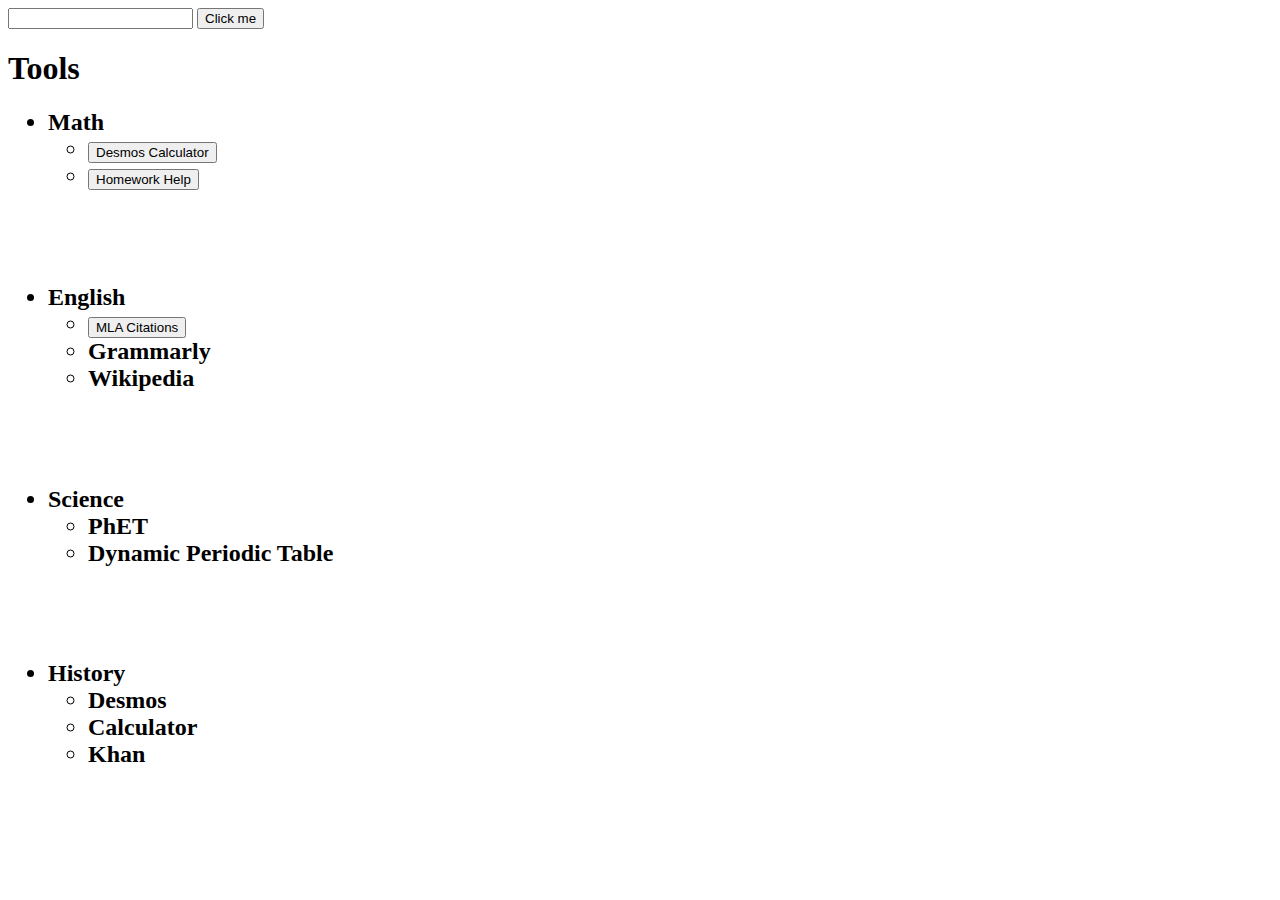
==== index.html @ 1c666537 "Update index.html" ====
<!DOCTYPE html>
<html>
<style>
#mydiv1 {
  position: absolute;
  z-index: 9;
  background-color: #f1f1f1;
  text-align: center;
  border: 1px solid #d3d3d3;
  top: 500px;
}
#mydiv1header {
  padding: 10px;
  cursor: move;
  z-index: 10;
  background-color: #2196F3;
  color: #fff;
}
#mydiv3 {
  position: absolute;
  z-index: 9;
  background-color: #f1f1f1;
  text-align: center;
  border: 1px solid #d3d3d3;
  top: 500px;
  left: 700px;
}
#mydiv3header {
  padding: 10px;
  cursor: move;
  z-index: 10;
  background-color: #2196F3;
  color: #fff;
}
#mydiv2 {
  position: absolute;
  z-index: 9;
  background-color: #f1f1f1;
  text-align: center;
  border: 1px solid #d3d3d3;
  left: 700px;
}
#mydiv2header {
  padding: 10px;
  cursor: move;
  z-index: 10;
  background-color: #2196F3;
  color: #fff;
}
#mydiv4 {
  position: absolute;
  z-index: 9;
  background-color: #f1f1f1;
  text-align: center;
  border: 1px solid #d3d3d3;
}
#mydiv4header {
  padding: 10px;
  cursor: move;
  z-index: 10;
  background-color: #2196F3;
  color: #fff;
}
#mydiv5 {
  position: absolute;
  z-index: 9;
  background-color: #f1f1f1;
  text-align: center;
  border: 1px solid #d3d3d3;
}
#mydiv5header {
  padding: 10px;
  cursor: move;
  z-index: 10;
  background-color: #2196F3;
  color: #fff;
}
#mydiv6 {
  position: absolute;
  z-index: 9;
  background-color: #f1f1f1;
  text-align: center;
  border: 1px solid #d3d3d3;
}
#mydiv6header {
  padding: 10px;
  cursor: move;
  z-index: 10;
  background-color: #2196F3;
  color: #fff;
}
div {
  resize: both;
  overflow: auto;
}
.site {
  position: relative;
  height: 100%;
  width: 100%; 
}
.element{
  min-height: 200px;
  min-width: 300px;
}
</style>
<body>

<script src="https://www.desmos.com/api/v1.2/calculator.js?apiKey=dcb31709b452b1cf9dc26972add0fda6"></script>
<script src="script.js"></script>

<div id="main">
 
</div>

<input type="text" name="link" id="link">
<button onclick="NewFunction(document.getElementById('link').value)">Click me</button>
</div>


<script>
function NewFunction(source){
  var count = document.getElementsByClassName("element").length + 1
  // Now create and append to iDiv
  main = document.getElementById("main")
  var newElement = document.createElement('div');
  var innerDiv = document.createElement('div');
  var f = document.createElement('iframe');
  f.src = source;
  newElement.setAttribute("class", "element")
  f.setAttribute("class", "site")
  newElement.id = ("mydiv" + count)
  newElement.style.width = "600px"
  newElement.style.height = "400px"
  innerDiv.id = newElement.id + "header"
  // The variable iDiv is still good... Just append to it.
  main.appendChild(newElement)
  newElement.appendChild(innerDiv)
  newElement.appendChild(f)
  stuff = document.getElementsByClassName("element")
  for (x=0; x<stuff.length; x++){
    dragElement(document.getElementById(stuff[x].id))  
}
}
</script>


<script>
//Make the DIV element draggagle:
/*
dragElement(document.getElementById("mydiv"));
dragElement(document.getElementById("mydiv2"));
dragElement(document.getElementById("mydiv3"));
stuff = document.getElementsByClassName("element")
for (x=0; x<stuff.length; x++){
  dragElement(document.getElementById(stuff[x].id))  
}
*/
stuff = document.getElementsByClassName("element")
for (x=0; x<stuff.length; x++){
  dragElement(document.getElementById(stuff[x].id))  
}
//dragElement(document.getElementById("lol"));
</script>


</body>
<body2>
    <head2>
    <link href="https://fonts.googleapis.com/css?family=Raleway" rel="stylesheet">
    <link rel="stylesheet" href="style2.css">
  </head2>
  <h1 id = "title1"> Tools </h1>
  <ul>
    <h2 id = "drag1" draggable = "true" ondragstart="drag(event)"><li><a> Math</a>
      <ul>
        <li><a><button onclick="NewFunction('https://www.desmos.com/calculator')">  Desmos Calculator </button></a></li>
        <li><a><button onclick="NewFunction('https://www.slader.com/')"> Homework Help </a></li>
      </ul>
    </li></h2>
    <br>
    <br>
    <br>
    <h2><li><a>English</a>
     <ul>
        <li><a><button onclick="NewFunction('https://owl.purdue.edu/owl/research_and_citation/mla_style/mla_formatting_and_style_guide/mla_works_cited_page_basic_format.html')">MLA Citations</a></li>
        <li><a>Grammarly</a></li>
        <li><a>Wikipedia</a></li>
      </ul>
    </li></h2>
    <br>
    <br>
    <br>
    <h2><li><a>Science</a>
     <ul>
        <li><a>PhET</a></li>
        <li><a>Dynamic Periodic Table</a></li>
      </ul>
    </li></h2>
    <br>
    <br>
    <br>
    <h2><li><a>History</a>
     <ul>
        <li><a>Desmos</a></li>
        <li><a>Calculator</a></li>
        <li><a>Khan</a></li>
      </ul>
    </li></h2>
  </ul>
<head>

<script>
function allowDrop(ev) {
  ev.preventDefault();
}
function drag(ev) {
  ev.dataTransfer.setData("text", ev.target.id);
}
function drop(ev) {
  ev.preventDefault();
  var data = ev.dataTransfer.getData("text");
  ev.target.appendChild(document.getElementsByID(data));
}
</script>
</head>
<body>

<div id="div1" ondrop="drop(event)" ondragover="allowDrop(event)"></div>
<br>

<script>
  
</body>
</html>
</body2>
</html>
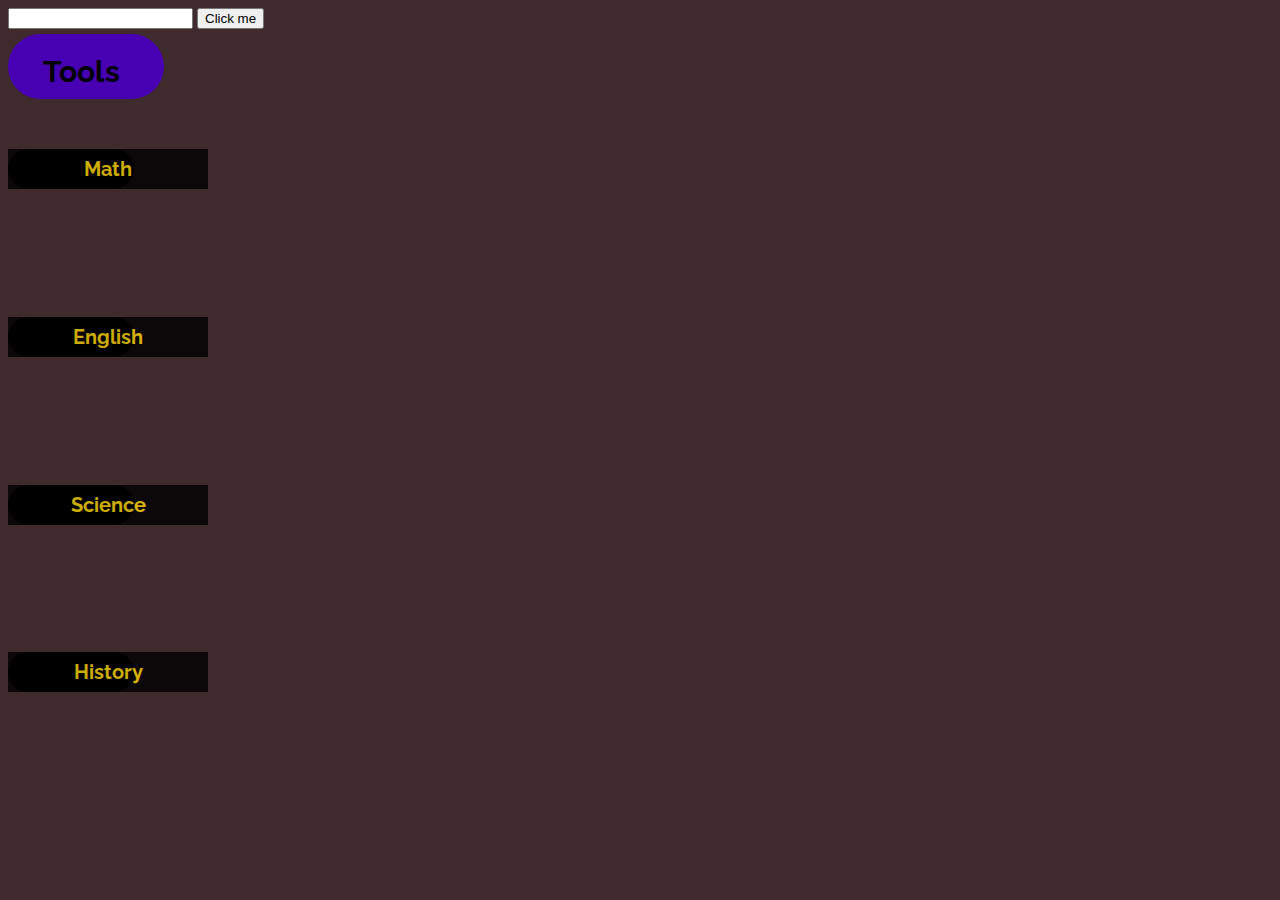
==== commit cfab67ff: "Add files via upload" ====
--- a/index.html
+++ b/index.html
@@ -9,13 +9,16 @@
   border: 1px solid #d3d3d3;
   top: 500px;
 }
+
 #mydiv1header {
   padding: 10px;
   cursor: move;
   z-index: 10;
   background-color: #2196F3;
   color: #fff;
-}
+
+}
+
 #mydiv3 {
   position: absolute;
   z-index: 9;
@@ -25,6 +28,7 @@
   top: 500px;
   left: 700px;
 }
+
 #mydiv3header {
   padding: 10px;
   cursor: move;
@@ -32,6 +36,7 @@
   background-color: #2196F3;
   color: #fff;
 }
+
 #mydiv2 {
   position: absolute;
   z-index: 9;
@@ -40,6 +45,7 @@
   border: 1px solid #d3d3d3;
   left: 700px;
 }
+
 #mydiv2header {
   padding: 10px;
   cursor: move;
@@ -47,6 +53,7 @@
   background-color: #2196F3;
   color: #fff;
 }
+
 #mydiv4 {
   position: absolute;
   z-index: 9;
@@ -54,6 +61,7 @@
   text-align: center;
   border: 1px solid #d3d3d3;
 }
+
 #mydiv4header {
   padding: 10px;
   cursor: move;
@@ -61,6 +69,7 @@
   background-color: #2196F3;
   color: #fff;
 }
+
 #mydiv5 {
   position: absolute;
   z-index: 9;
@@ -68,6 +77,7 @@
   text-align: center;
   border: 1px solid #d3d3d3;
 }
+
 #mydiv5header {
   padding: 10px;
   cursor: move;
@@ -75,6 +85,7 @@
   background-color: #2196F3;
   color: #fff;
 }
+
 #mydiv6 {
   position: absolute;
   z-index: 9;
@@ -82,6 +93,7 @@
   text-align: center;
   border: 1px solid #d3d3d3;
 }
+
 #mydiv6header {
   padding: 10px;
   cursor: move;
@@ -89,10 +101,12 @@
   background-color: #2196F3;
   color: #fff;
 }
+
 div {
   resize: both;
   overflow: auto;
 }
+
 .site {
   position: relative;
   height: 100%;
@@ -122,6 +136,7 @@
   var count = document.getElementsByClassName("element").length + 1
   // Now create and append to iDiv
   main = document.getElementById("main")
+
   var newElement = document.createElement('div');
   var innerDiv = document.createElement('div');
   var f = document.createElement('iframe');
@@ -132,10 +147,14 @@
   newElement.style.width = "600px"
   newElement.style.height = "400px"
   innerDiv.id = newElement.id + "header"
+
+
   // The variable iDiv is still good... Just append to it.
+
   main.appendChild(newElement)
   newElement.appendChild(innerDiv)
   newElement.appendChild(f)
+
   stuff = document.getElementsByClassName("element")
   for (x=0; x<stuff.length; x++){
     dragElement(document.getElementById(stuff[x].id))  
@@ -146,20 +165,33 @@
 
 <script>
 //Make the DIV element draggagle:
+
+
 /*
 dragElement(document.getElementById("mydiv"));
 dragElement(document.getElementById("mydiv2"));
 dragElement(document.getElementById("mydiv3"));
+
+
+
 stuff = document.getElementsByClassName("element")
 for (x=0; x<stuff.length; x++){
   dragElement(document.getElementById(stuff[x].id))  
 }
+
 */
+
 stuff = document.getElementsByClassName("element")
 for (x=0; x<stuff.length; x++){
   dragElement(document.getElementById(stuff[x].id))  
 }
+
 //dragElement(document.getElementById("lol"));
+
+
+
+
+
 </script>
 
 
@@ -183,7 +215,7 @@
     <h2><li><a>English</a>
      <ul>
         <li><a><button onclick="NewFunction('https://owl.purdue.edu/owl/research_and_citation/mla_style/mla_formatting_and_style_guide/mla_works_cited_page_basic_format.html')">MLA Citations</a></li>
-        <li><a>Grammarly</a></li>
+        <li><a><button onclick="NewFunction('https://www.grammarly.com/')"> Grammarly</a></li>
         <li><a>Wikipedia</a></li>
       </ul>
     </li></h2>
@@ -213,9 +245,11 @@
 function allowDrop(ev) {
   ev.preventDefault();
 }
+
 function drag(ev) {
   ev.dataTransfer.setData("text", ev.target.id);
 }
+
 function drop(ev) {
   ev.preventDefault();
   var data = ev.dataTransfer.getData("text");
@@ -232,5 +266,6 @@
   
 </body>
 </html>
+
 </body2>
 </html>
--- a/style2.css
+++ b/style2.css
@@ -0,0 +1,75 @@
+body{
+	background-color:rgb(63, 42, 46);
+  background-size: 100%;
+	font-family: 'Raleway', sans-serif,bold;
+  color:white;
+}
+
+#title1{
+	margin: 50px auto;
+	padding: 20px 20px 10px 10px;
+	background: linear-gradient(45deg, #8c0000 50%, #4700b2 50%);
+	background-size: 250%;
+	background-position: right;
+	border-radius: 35px;
+	margin-top: 5px;
+  margin-left:0px;
+	display: box;
+	width: 10%;
+	height: 2%;
+	font-size: 30px;
+	color: black;
+	text-align: center;
+	text-decoration: none;
+	transition-duration: 0.6s;
+}
+#title1:hover{
+	background-position: left;
+	color:gold;
+}
+h2 {
+	background-color: rgb(0, 0, 0);
+	background-size: 100%;
+	background-position: center;
+	border-radius: 35px;
+	margin-top: 50px;
+	width: 10%;
+	height: 20%;
+	font-size: 25px;
+	text-align: center;
+	text-decoration: none;
+	transition-duration: 0.6s;
+}
+h2 {
+	background-position: left;
+	color:gold;
+}
+ul{
+  margin:0px;
+  padding: 0px;
+  list-style:none;
+}
+ul li{
+  float:up;
+  width: 200px;
+  height: 40px;
+  background-color:black;
+  opacity: .8;
+  line-height: 40px;
+  text-align: center;
+  font-size: 20px;
+}
+ul li a{
+  text-decoration: none;
+  display: block;
+}
+ul li a:hover{
+  background-position: left;
+  background: red;
+} 
+ul li ul li{
+  display:none;
+} 
+ul li:hover ul li{
+  display:block;
+}
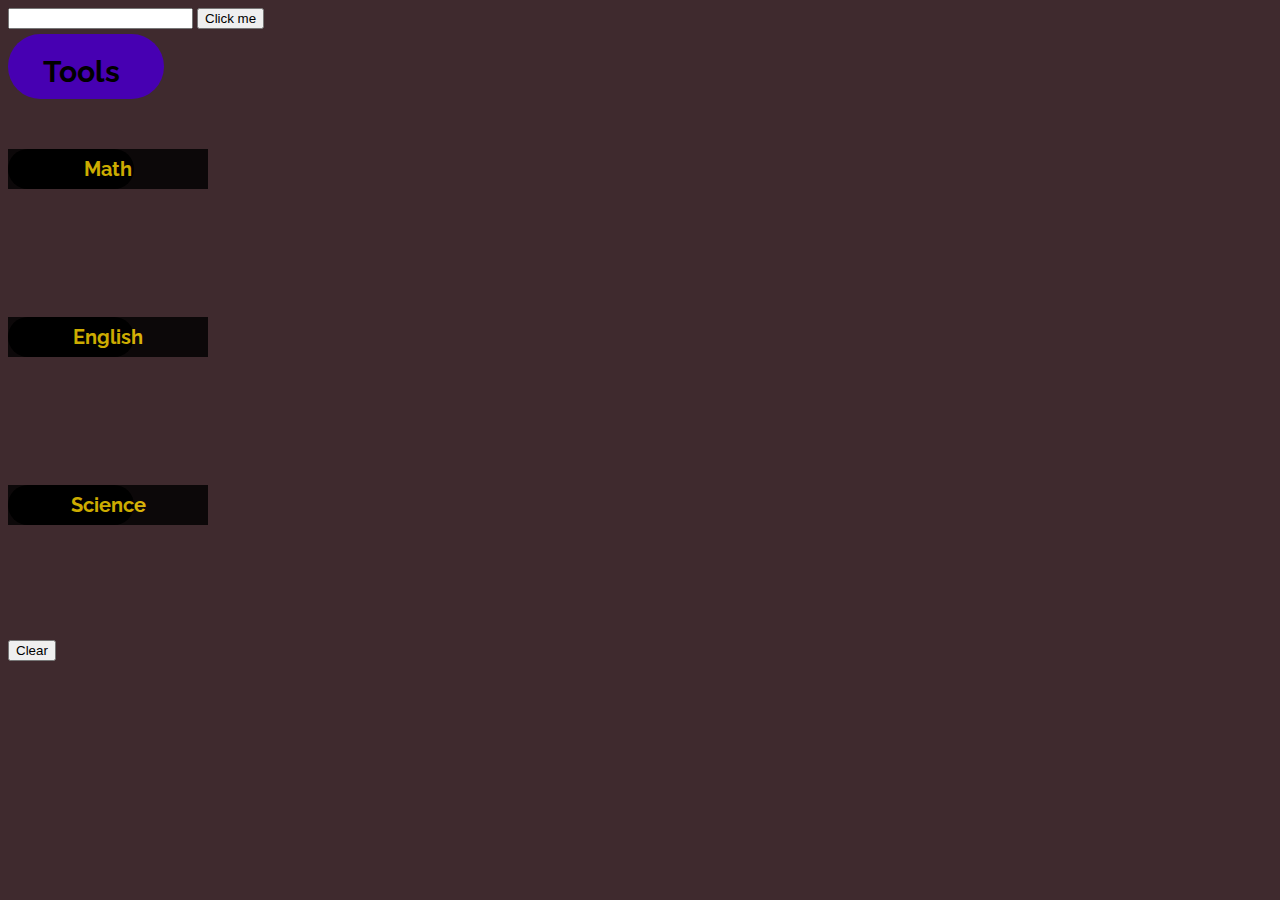
==== commit 4321afc9: "abhi workin prettty well hopefully" ====
--- a/index.html
+++ b/index.html
@@ -1,132 +1,136 @@
 <!DOCTYPE html>
 <html>
 <style>
-#mydiv1 {
-  position: absolute;
-  z-index: 9;
-  background-color: #f1f1f1;
-  text-align: center;
-  border: 1px solid #d3d3d3;
-  top: 500px;
-}
-
-#mydiv1header {
-  padding: 10px;
-  cursor: move;
-  z-index: 10;
-  background-color: #2196F3;
-  color: #fff;
-
-}
-
-#mydiv3 {
-  position: absolute;
-  z-index: 9;
-  background-color: #f1f1f1;
-  text-align: center;
-  border: 1px solid #d3d3d3;
-  top: 500px;
-  left: 700px;
-}
-
-#mydiv3header {
-  padding: 10px;
-  cursor: move;
-  z-index: 10;
-  background-color: #2196F3;
-  color: #fff;
-}
-
-#mydiv2 {
-  position: absolute;
-  z-index: 9;
-  background-color: #f1f1f1;
-  text-align: center;
-  border: 1px solid #d3d3d3;
-  left: 700px;
-}
-
-#mydiv2header {
-  padding: 10px;
-  cursor: move;
-  z-index: 10;
-  background-color: #2196F3;
-  color: #fff;
-}
-
-#mydiv4 {
-  position: absolute;
-  z-index: 9;
-  background-color: #f1f1f1;
-  text-align: center;
-  border: 1px solid #d3d3d3;
-}
-
-#mydiv4header {
-  padding: 10px;
-  cursor: move;
-  z-index: 10;
-  background-color: #2196F3;
-  color: #fff;
-}
-
-#mydiv5 {
-  position: absolute;
-  z-index: 9;
-  background-color: #f1f1f1;
-  text-align: center;
-  border: 1px solid #d3d3d3;
-}
-
-#mydiv5header {
-  padding: 10px;
-  cursor: move;
-  z-index: 10;
-  background-color: #2196F3;
-  color: #fff;
-}
-
-#mydiv6 {
-  position: absolute;
-  z-index: 9;
-  background-color: #f1f1f1;
-  text-align: center;
-  border: 1px solid #d3d3d3;
-}
-
-#mydiv6header {
-  padding: 10px;
-  cursor: move;
-  z-index: 10;
-  background-color: #2196F3;
-  color: #fff;
-}
-
-div {
-  resize: both;
-  overflow: auto;
-}
-
-.site {
-  position: relative;
-  height: 100%;
-  width: 100%; 
-}
-.element{
-  min-height: 200px;
-  min-width: 300px;
-}
+  #mydiv1 {
+    position: absolute;
+    z-index: 9;
+    background-color: #f1f1f1;
+    text-align: center;
+    border: 1px solid #d3d3d3;
+    top: 500px;
+  }
+
+  #mydiv1header {
+    padding: 10px;
+    cursor: move;
+    z-index: 10;
+    background-color: #2196F3;
+    color: #fff;
+
+  }
+
+  #mydiv3 {
+    position: absolute;
+    z-index: 9;
+    background-color: #f1f1f1;
+    text-align: center;
+    border: 1px solid #d3d3d3;
+    top: 500px;
+    left: 700px;
+  }
+
+  #mydiv3header {
+    padding: 10px;
+    cursor: move;
+    z-index: 10;
+    background-color: #2196F3;
+    color: #fff;
+  }
+
+  #mydiv2 {
+    position: absolute;
+    z-index: 9;
+    background-color: #f1f1f1;
+    text-align: center;
+    border: 1px solid #d3d3d3;
+    left: 700px;
+  }
+
+  #mydiv2header {
+    padding: 10px;
+    cursor: move;
+    z-index: 10;
+    background-color: #2196F3;
+    color: #fff;
+  }
+
+  #mydiv4 {
+    position: absolute;
+    z-index: 9;
+    background-color: #f1f1f1;
+    text-align: center;
+    border: 1px solid #d3d3d3;
+  }
+
+  #mydiv4header {
+    padding: 10px;
+    cursor: move;
+    z-index: 10;
+    background-color: #2196F3;
+    color: #fff;
+  }
+
+  #mydiv5 {
+    position: absolute;
+    z-index: 9;
+    background-color: #f1f1f1;
+    text-align: center;
+    border: 1px solid #d3d3d3;
+  }
+
+  #mydiv5header {
+    padding: 10px;
+    cursor: move;
+    z-index: 10;
+    background-color: #2196F3;
+    color: #fff;
+  }
+
+  #mydiv6 {
+    position: absolute;
+    z-index: 9;
+    background-color: #f1f1f1;
+    text-align: center;
+    border: 1px solid #d3d3d3;
+  }
+
+  #mydiv6header {
+    padding: 10px;
+    cursor: move;
+    z-index: 10;
+    background-color: #2196F3;
+    color: #fff;
+  }
+
+  div {
+    resize: both;
+    overflow: auto;
+  }
+
+  .site {
+    position: relative;
+    height: 100%;
+    width: 100%;
+  }
+
+  .element {
+    min-height: 200px;
+    min-width: 300px;
+  }
 </style>
+
 <body>
 
-<script src="https://www.desmos.com/api/v1.2/calculator.js?apiKey=dcb31709b452b1cf9dc26972add0fda6"></script>
-<script src="script.js"></script>
-
-<div id="main">
- 
-</div>
-
-<input type="text" name="link" id="link">
+  <script src="https://www.desmos.com/api/v1.2/calculator.js?apiKey=dcb31709b452b1cf9dc26972add0fda6">
+  </script>
+  <script src="script.js">
+  </script>
+
+  <div id="main">
+
+  </div>
+
+  <input type="text" name="link" id="link">
 <button onclick="NewFunction(document.getElementById('link').value)">Click me</button>
 </div>
 
@@ -215,8 +219,7 @@
     <h2><li><a>English</a>
      <ul>
         <li><a><button onclick="NewFunction('https://owl.purdue.edu/owl/research_and_citation/mla_style/mla_formatting_and_style_guide/mla_works_cited_page_basic_format.html')">MLA Citations</a></li>
-        <li><a><button onclick="NewFunction('https://www.grammarly.com/')"> Grammarly</a></li>
-        <li><a>Wikipedia</a></li>
+        <li><a><button onclick="NewFunction('https://www.wikipedia.org/')"> Wikipedia</a></li>
       </ul>
     </li></h2>
     <br>
@@ -224,23 +227,18 @@
     <br>
     <h2><li><a>Science</a>
      <ul>
-        <li><a>PhET</a></li>
-        <li><a>Dynamic Periodic Table</a></li>
+        <li><a><button onclick="NewFunction('https://phet.colorado.edu/en/simulations')"> PHeT </a></li>
+        <li><a><button onclick="NewFunction('https://ptable.com')">Dynamic Periodic Table</a></li>
       </ul>
-    </li></h2>
-    <br>
-    <br>
-    <br>
-    <h2><li><a>History</a>
-     <ul>
-        <li><a>Desmos</a></li>
-        <li><a>Calculator</a></li>
-        <li><a>Khan</a></li>
-      </ul>
-    </li></h2>
+  
   </ul>
 <head>
-
+<br>
+<br>
+<br>
+<br>
+<br>
+<button onclick="clearScreen()"> Clear </button>
 <script>
 function allowDrop(ev) {
   ev.preventDefault();
@@ -268,4 +266,4 @@
 </html>
 
 </body2>
-</html>
+</html>--- a/style2.css
+++ b/style2.css
@@ -73,3 +73,20 @@
 ul li:hover ul li{
   display:block;
 }
+clear {
+	background-color: rgb(0, 0, 0);
+	background-size: 100%;
+	background-position: center;
+	border-radius: 35px;
+	margin-top: 50px;
+	width: 10%;
+	height: 20%;
+	font-size: 25px;
+	text-align: center;
+	text-decoration: none;
+	transition-duration: 0.6s;
+}
+clear {
+	background-position: left;
+	color:gold;
+}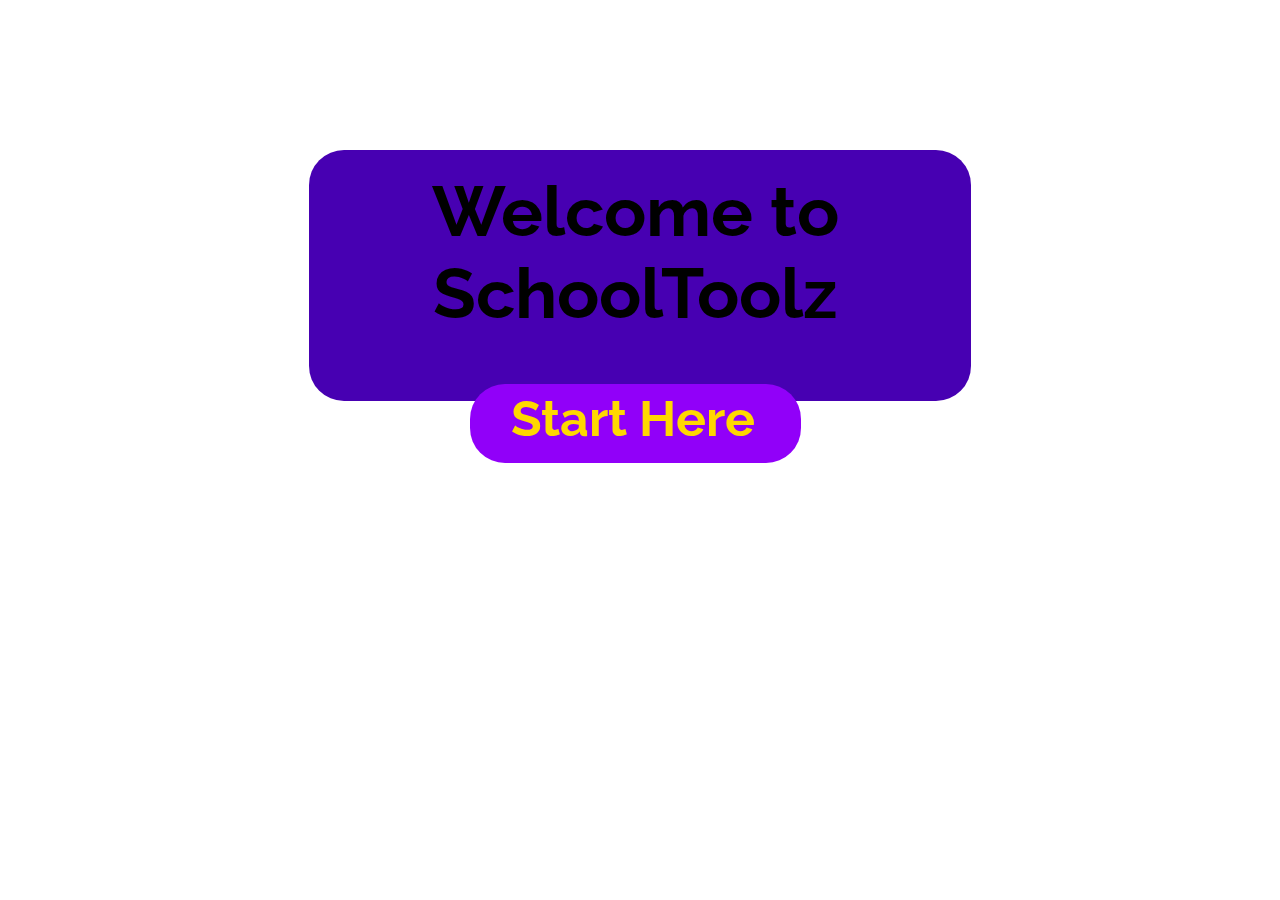
==== commit 13404fe7: "abhi: may have messed up" ====
--- a/index.html
+++ b/index.html
@@ -1,269 +1,16 @@
-<!DOCTYPE html>
-<html>
-<style>
-  #mydiv1 {
-    position: absolute;
-    z-index: 9;
-    background-color: #f1f1f1;
-    text-align: center;
-    border: 1px solid #d3d3d3;
-    top: 500px;
-  }
+<!doctype.html> 
+  <html> 
+    <head> 
+      <link href="https://fonts.googleapis.com/css?family=Raleway" rel="stylesheet">
+      <link rel="stylesheet" href="styleog.css">
+    </head>
 
-  #mydiv1header {
-    padding: 10px;
-    cursor: move;
-    z-index: 10;
-    background-color: #2196F3;
-    color: #fff;
-
-  }
-
-  #mydiv3 {
-    position: absolute;
-    z-index: 9;
-    background-color: #f1f1f1;
-    text-align: center;
-    border: 1px solid #d3d3d3;
-    top: 500px;
-    left: 700px;
-  }
-
-  #mydiv3header {
-    padding: 10px;
-    cursor: move;
-    z-index: 10;
-    background-color: #2196F3;
-    color: #fff;
-  }
-
-  #mydiv2 {
-    position: absolute;
-    z-index: 9;
-    background-color: #f1f1f1;
-    text-align: center;
-    border: 1px solid #d3d3d3;
-    left: 700px;
-  }
-
-  #mydiv2header {
-    padding: 10px;
-    cursor: move;
-    z-index: 10;
-    background-color: #2196F3;
-    color: #fff;
-  }
-
-  #mydiv4 {
-    position: absolute;
-    z-index: 9;
-    background-color: #f1f1f1;
-    text-align: center;
-    border: 1px solid #d3d3d3;
-  }
-
-  #mydiv4header {
-    padding: 10px;
-    cursor: move;
-    z-index: 10;
-    background-color: #2196F3;
-    color: #fff;
-  }
-
-  #mydiv5 {
-    position: absolute;
-    z-index: 9;
-    background-color: #f1f1f1;
-    text-align: center;
-    border: 1px solid #d3d3d3;
-  }
-
-  #mydiv5header {
-    padding: 10px;
-    cursor: move;
-    z-index: 10;
-    background-color: #2196F3;
-    color: #fff;
-  }
-
-  #mydiv6 {
-    position: absolute;
-    z-index: 9;
-    background-color: #f1f1f1;
-    text-align: center;
-    border: 1px solid #d3d3d3;
-  }
-
-  #mydiv6header {
-    padding: 10px;
-    cursor: move;
-    z-index: 10;
-    background-color: #2196F3;
-    color: #fff;
-  }
-
-  div {
-    resize: both;
-    overflow: auto;
-  }
-
-  .site {
-    position: relative;
-    height: 100%;
-    width: 100%;
-  }
-
-  .element {
-    min-height: 200px;
-    min-width: 300px;
-  }
-</style>
-
-<body>
-
-  <script src="https://www.desmos.com/api/v1.2/calculator.js?apiKey=dcb31709b452b1cf9dc26972add0fda6">
-  </script>
-  <script src="script.js">
-  </script>
-
-  <div id="main">
-
-  </div>
-
-  <input type="text" name="link" id="link">
-<button onclick="NewFunction(document.getElementById('link').value)">Click me</button>
-</div>
-
-
-<script>
-function NewFunction(source){
-  var count = document.getElementsByClassName("element").length + 1
-  // Now create and append to iDiv
-  main = document.getElementById("main")
-
-  var newElement = document.createElement('div');
-  var innerDiv = document.createElement('div');
-  var f = document.createElement('iframe');
-  f.src = source;
-  newElement.setAttribute("class", "element")
-  f.setAttribute("class", "site")
-  newElement.id = ("mydiv" + count)
-  newElement.style.width = "600px"
-  newElement.style.height = "400px"
-  innerDiv.id = newElement.id + "header"
-
-
-  // The variable iDiv is still good... Just append to it.
-
-  main.appendChild(newElement)
-  newElement.appendChild(innerDiv)
-  newElement.appendChild(f)
-
-  stuff = document.getElementsByClassName("element")
-  for (x=0; x<stuff.length; x++){
-    dragElement(document.getElementById(stuff[x].id))  
-}
-}
-</script>
-
-
-<script>
-//Make the DIV element draggagle:
-
-
-/*
-dragElement(document.getElementById("mydiv"));
-dragElement(document.getElementById("mydiv2"));
-dragElement(document.getElementById("mydiv3"));
+    <body> 
+      <h1 id = "title1">  Welcome to SchoolToolz 
+        
+      <a id = "link1" href="indexog.html">Start Here </a> </h1> 
+    </body>
+  </html>
 
 
 
-stuff = document.getElementsByClassName("element")
-for (x=0; x<stuff.length; x++){
-  dragElement(document.getElementById(stuff[x].id))  
-}
-
-*/
-
-stuff = document.getElementsByClassName("element")
-for (x=0; x<stuff.length; x++){
-  dragElement(document.getElementById(stuff[x].id))  
-}
-
-//dragElement(document.getElementById("lol"));
-
-
-
-
-
-</script>
-
-
-</body>
-<body2>
-    <head2>
-    <link href="https://fonts.googleapis.com/css?family=Raleway" rel="stylesheet">
-    <link rel="stylesheet" href="style2.css">
-  </head2>
-  <h1 id = "title1"> Tools </h1>
-  <ul>
-    <h2 id = "drag1" draggable = "true" ondragstart="drag(event)"><li><a> Math</a>
-      <ul>
-        <li><a><button onclick="NewFunction('https://www.desmos.com/calculator')">  Desmos Calculator </button></a></li>
-        <li><a><button onclick="NewFunction('https://www.slader.com/')"> Homework Help </a></li>
-      </ul>
-    </li></h2>
-    <br>
-    <br>
-    <br>
-    <h2><li><a>English</a>
-     <ul>
-        <li><a><button onclick="NewFunction('https://owl.purdue.edu/owl/research_and_citation/mla_style/mla_formatting_and_style_guide/mla_works_cited_page_basic_format.html')">MLA Citations</a></li>
-        <li><a><button onclick="NewFunction('https://www.wikipedia.org/')"> Wikipedia</a></li>
-      </ul>
-    </li></h2>
-    <br>
-    <br>
-    <br>
-    <h2><li><a>Science</a>
-     <ul>
-        <li><a><button onclick="NewFunction('https://phet.colorado.edu/en/simulations')"> PHeT </a></li>
-        <li><a><button onclick="NewFunction('https://ptable.com')">Dynamic Periodic Table</a></li>
-      </ul>
-  
-  </ul>
-<head>
-<br>
-<br>
-<br>
-<br>
-<br>
-<button onclick="clearScreen()"> Clear </button>
-<script>
-function allowDrop(ev) {
-  ev.preventDefault();
-}
-
-function drag(ev) {
-  ev.dataTransfer.setData("text", ev.target.id);
-}
-
-function drop(ev) {
-  ev.preventDefault();
-  var data = ev.dataTransfer.getData("text");
-  ev.target.appendChild(document.getElementsByID(data));
-}
-</script>
-</head>
-<body>
-
-<div id="div1" ondrop="drop(event)" ondragover="allowDrop(event)"></div>
-<br>
-
-<script>
-  
-</body>
-</html>
-
-</body2>
-</html>--- a/styleog.css
+++ b/styleog.css
@@ -0,0 +1,50 @@
+body{
+	background: url("https://i.imgur.com/jIa7Xo7.gif"); 
+	background-size: 6%;
+	font-family: 'Raleway', sans-serif;
+}
+#title1{
+	font-size: 50px;
+	text-align: center;
+	margin: 50px auto;
+	padding: 20px 20px 10px 10px;
+	background: linear-gradient(45deg, #8c0000 50%, #4700b2 50%);
+	background-size: 250%;
+	background-position: right;
+	border-radius: 35px;
+	margin-top: 150px;
+	display: box;
+	width: 50%;
+	height: 25%;
+	font-size: 70px;
+	color: black;
+	text-align: center;
+	text-decoration: none;
+	transition-duration: 0.6s;
+}
+#title1:hover{
+	background-position: left;
+	color:gold;
+}
+
+#link1{
+	padding: 5px 10px 30px 5px;
+	background-color: lightgreen;
+	background: linear-gradient(45deg, #9100f9 50%, #6dab88 50%);
+	background-size: 250%;
+	background-position: right;
+	border-radius: 35px;
+	margin: 50px auto;
+	display: block;
+	width: 50%;
+	height: 20%;
+	font-size: 50px;
+	color: black;
+	text-align: center;
+	text-decoration: none;
+	transition-duration: 0.6s;
+}
+#link1{
+	background-position: left;
+	color:gold;
+}